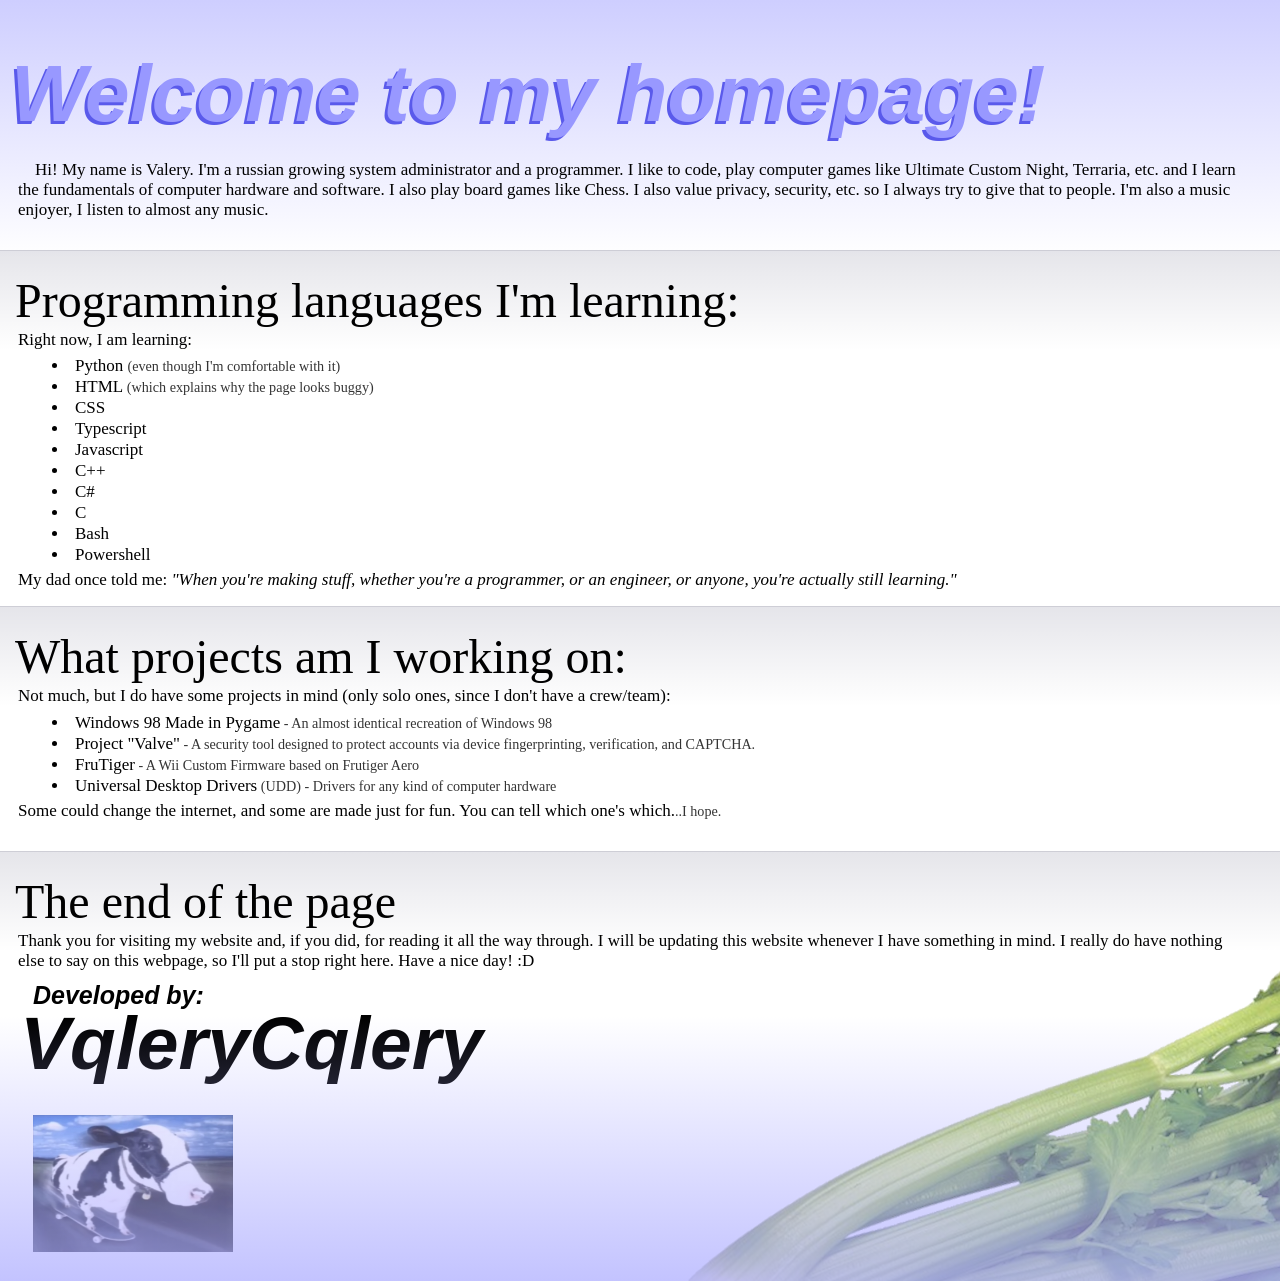
==== index.html @ 1f12f8de "Rename main.html to index.html" ====
<!DOCTYPE html>
<html>
	<head>
		<link rel="stylesheet" href="style.css">
		<title>Welcome to the website!</title>
	</head>
	<body>
		<div class="linear"></div>
		<p class="headline1"><b>Welcome to my homepage!</b></p>
		<p class="headline"><b>Welcome to my homepage!</b></p>
		<div class="page">
				<p><b class="hide">__</b>Hi! My name is Valery. I'm a russian growing system administrator and a programmer. I like to code, play computer games like Ultimate Custom Night, Terraria, etc. and I learn the fundamentals of computer hardware and software. I also play board games like Chess. I also value privacy, security, etc. so I always try to give that to people. I'm also a music enjoyer, I listen to almost any music.</p>
			<div class="split"></div>
			<div class="graylinear"></div>
			<p class="header">Programming languages I'm learning:</p>
				<p style="margin-top: -46px;">Right now, I am learning:</p>
					<li style="margin-top: -11px; margin-left: +34px;">Python <small style="color: rgba(0, 0, 0, 0.80);">(even though I'm comfortable with it)</small></li>
					<div class="list">
						<li style="margin-top: 1px;">HTML <small style="color: rgba(0, 0, 0, 0.80);">(which explains why the page looks buggy)</small></li>
						<li style="margin-top: 1px;">CSS</li>
						<li style="margin-top: 1px;">Typescript</li>
						<li style="margin-top: 1px;">Javascript</li>
						<li style="margin-top: 1px;">C++</li>
						<li style="margin-top: 1px;">C#</li>
						<li style="margin-top: 1px;">C</li>
						<li style="margin-top: 1px;">Bash</li>
						<li style="margin-top: 1px;">Powershell</li>
					</div>
				<p style="margin-top: 5px;">My dad once told me: <element style="font-style: italic;">"When you're making stuff, whether you're a programmer, or an engineer, or anyone, you're actually still learning."</element></p>
			<div class="split" style="margin-top: -1px;"></div>
			<div class="graylinear"></div>
			<p class="header">What projects am I working on:</p>
				<p style="margin-top: -46px;">Not much, but I do have some projects in mind (only solo ones, since I don't have a crew/team):</p>
					<li style="margin-top: -10px; margin-left: +34px;">Windows 98 Made in Pygame<small style="color: rgba(0, 0, 0, 0.80);"> - An almost identical recreation of Windows 98</small></li>
						<div class="list">
							<li style="margin-top: 1px;">Project "Valve"<small style="color: rgba(0, 0, 0, 0.80);"> - A security tool designed to protect accounts via device fingerprinting, verification, and CAPTCHA.</small></li>
							<li style="margin-top: 1px;">FruTiger<small style="color: rgba(0, 0, 0, 0.80);"> - A Wii Custom Firmware based on Frutiger Aero</small></li>
							<li style="margin-top: 1px;">Universal Desktop Drivers<small style="color: rgba(0, 0, 0, 0.80);"> (UDD) - Drivers for any kind of computer hardware</small></li>
						</div>
				<p style="margin-top: 5px;">Some could change the internet, and some are made just for fun. You can tell which one's which.<small style="color: rgba(0, 0, 0, 0.80);">..I hope.</small></p>
			<div class="split"></div>
			<div class="graylinear"></div>
			<p class="header">The end of the page</p>
			<p style="margin-top: -46px;"> Thank you for visiting my website and, if you did, for reading it all the way through. I will be updating this website whenever I have something in mind. I really do have nothing else to say on this webpage, so I'll put a stop right here. Have a nice day! :D</p>
		</div>
		<img src="celery.png" class="celery" style="z-index: 1;"></img>
		<div class="endlinear"  style="z-index: 2;"></div>
		<p style="font-family: 'Arial'; font-style: italic; font-size: 25px; margin-top: -300px; margin-left: 25px;"><b>Developed by:</b></p>
		<p style="font-family: 'Arial'; font-style: italic; font-size: 75px; margin-top: -35px; margin-left: 12px;"><b>VqleryCqlery</b></p>
		<img src="cow riding a skateboard.jpg" class="cowimage"></img>
	</body>
</html>
---- style.css ----
body {
	font-family: "Segoe UI";
}
.linear {
	margin-left: -10px;
	margin-right: -8px;
	margin-top: -10px;
	height: 260px;
	background: linear-gradient(rgba(165, 165, 255, 0.55), rgba(0, 0, 0, 0));
}
.graylinear {
	height: 100px;
	margin-left: -20px;
	margin-right: -38px;
	margin-bottom: -78px;
	margin-top: -20px;
	background: linear-gradient(rgba(0, 0, 50, 0.1), rgba(0, 0, 0, 0));
}
.headline {
	font-size: 80px;
	font-family: "Arial";
	font-style: italic;
	margin-top: -175px;
	margin-bottom: 90px;
	margin-left: 3px;
	color: rgb(152, 152, 255);
}
.headline1 {
	font-size: 80px;
	font-family: "Arial";
	font-style: italic;
	margin-top: -207px;
	margin-bottom: 80px;
	margin-left: 0px;
	color: rgb(90, 90, 235);
}
.page {
	font-size: 17px;
	text-wrap: wrap;
	margin-left: 10px;
	margin-right: 30px;
	margin-top: -70px;
}
.hide {
	color: rgba(0 ,0, 0, 0);
}
.split {
	height: 1px;
	margin-left: -20px;
	margin-right: -38px;
	margin-top: 30px;
	margin-bottom: 20px;
	background-color: rgba(10, 10, 50, 0.2);
}
.header {
	font-size: 48px;
	margin-top: -20px;
	margin-left: -3px;
}
.list {
	margin-left: +34px;
}
.cowimage {
	width: 200px;
	height: 137px;
	margin-top: -46px;
	margin-left: 25px;
}
.celery {
	position: relative;
	margin-left: 40.55%;
	margin-top: -230px;
	margin-bottom: -4px;
	opacity: 0.8;
	-webkit-user-drag: none;
	-moz-user-select: none;
	user-select: none;
}
.endlinear {
	position: relative;
	margin-left: -20px;
	margin-right: -8px;
	margin-top: -265px;
	margin-bottom: -10px;
	height: 265px;
	background-image: linear-gradient(rgba(0, 0, 0, 0), rgba(175, 175, 255, 0.75));
	-webkit-user-drag: none;
	-moz-user-select: none;
	user-select: none;
}
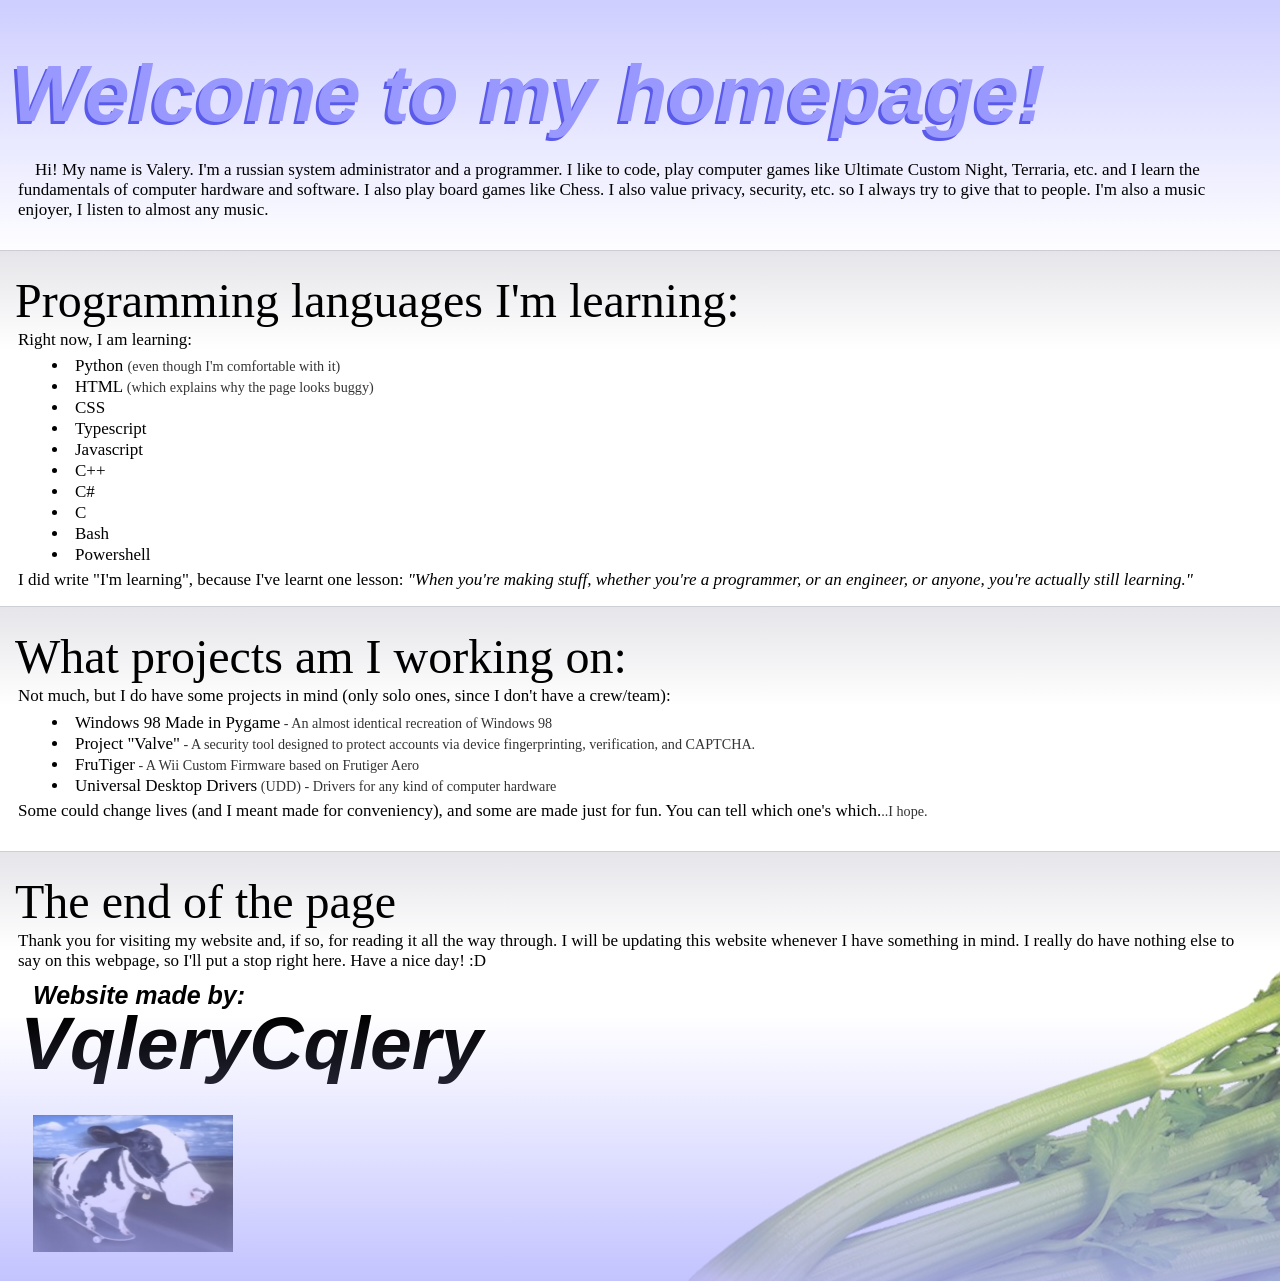
==== commit b0fc57a0: "Update index.html" ====
--- a/index.html
+++ b/index.html
@@ -9,7 +9,7 @@
 		<p class="headline1"><b>Welcome to my homepage!</b></p>
 		<p class="headline"><b>Welcome to my homepage!</b></p>
 		<div class="page">
-				<p><b class="hide">__</b>Hi! My name is Valery. I'm a russian growing system administrator and a programmer. I like to code, play computer games like Ultimate Custom Night, Terraria, etc. and I learn the fundamentals of computer hardware and software. I also play board games like Chess. I also value privacy, security, etc. so I always try to give that to people. I'm also a music enjoyer, I listen to almost any music.</p>
+				<p><b class="hide">__</b>Hi! My name is Valery. I'm a russian system administrator and a programmer. I like to code, play computer games like Ultimate Custom Night, Terraria, etc. and I learn the fundamentals of computer hardware and software. I also play board games like Chess. I also value privacy, security, etc. so I always try to give that to people. I'm also a music enjoyer, I listen to almost any music.</p>
 			<div class="split"></div>
 			<div class="graylinear"></div>
 			<p class="header">Programming languages I'm learning:</p>
@@ -26,7 +26,7 @@
 						<li style="margin-top: 1px;">Bash</li>
 						<li style="margin-top: 1px;">Powershell</li>
 					</div>
-				<p style="margin-top: 5px;">My dad once told me: <element style="font-style: italic;">"When you're making stuff, whether you're a programmer, or an engineer, or anyone, you're actually still learning."</element></p>
+				<p style="margin-top: 5px;">I did write "I'm learning", because I've learnt one lesson: <element style="font-style: italic;">"When you're making stuff, whether you're a programmer, or an engineer, or anyone, you're actually still learning."</element></p>
 			<div class="split" style="margin-top: -1px;"></div>
 			<div class="graylinear"></div>
 			<p class="header">What projects am I working on:</p>
@@ -37,15 +37,15 @@
 							<li style="margin-top: 1px;">FruTiger<small style="color: rgba(0, 0, 0, 0.80);"> - A Wii Custom Firmware based on Frutiger Aero</small></li>
 							<li style="margin-top: 1px;">Universal Desktop Drivers<small style="color: rgba(0, 0, 0, 0.80);"> (UDD) - Drivers for any kind of computer hardware</small></li>
 						</div>
-				<p style="margin-top: 5px;">Some could change the internet, and some are made just for fun. You can tell which one's which.<small style="color: rgba(0, 0, 0, 0.80);">..I hope.</small></p>
+				<p style="margin-top: 5px;">Some could change lives (and I meant made for conveniency), and some are made just for fun. You can tell which one's which.<small style="color: rgba(0, 0, 0, 0.80);">..I hope.</small></p>
 			<div class="split"></div>
 			<div class="graylinear"></div>
 			<p class="header">The end of the page</p>
-			<p style="margin-top: -46px;"> Thank you for visiting my website and, if you did, for reading it all the way through. I will be updating this website whenever I have something in mind. I really do have nothing else to say on this webpage, so I'll put a stop right here. Have a nice day! :D</p>
+			<p style="margin-top: -46px;"> Thank you for visiting my website and, if so, for reading it all the way through. I will be updating this website whenever I have something in mind. I really do have nothing else to say on this webpage, so I'll put a stop right here. Have a nice day! :D</p>
 		</div>
 		<img src="celery.png" class="celery" style="z-index: 1;"></img>
 		<div class="endlinear"  style="z-index: 2;"></div>
-		<p style="font-family: 'Arial'; font-style: italic; font-size: 25px; margin-top: -300px; margin-left: 25px;"><b>Developed by:</b></p>
+		<p style="font-family: 'Arial'; font-style: italic; font-size: 25px; margin-top: -300px; margin-left: 25px;"><b>Website made by:</b></p>
 		<p style="font-family: 'Arial'; font-style: italic; font-size: 75px; margin-top: -35px; margin-left: 12px;"><b>VqleryCqlery</b></p>
 		<img src="cow riding a skateboard.jpg" class="cowimage"></img>
 	</body>
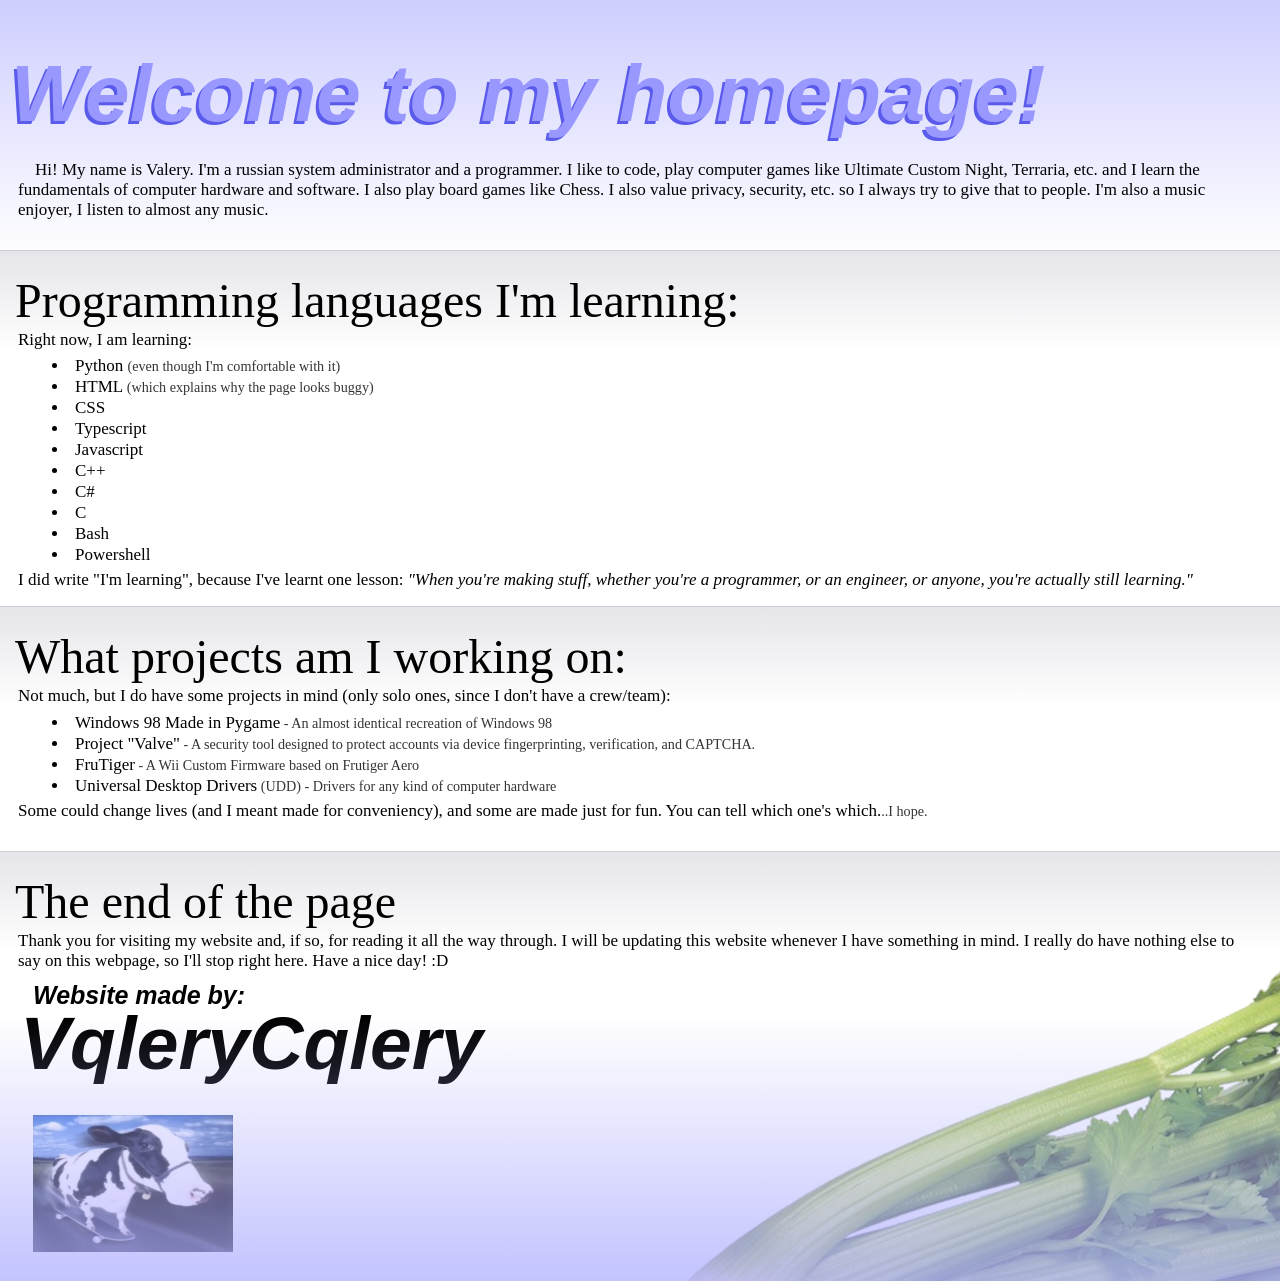
==== commit 03c718c2: "Update index.html" ====
--- a/index.html
+++ b/index.html
@@ -41,7 +41,7 @@
 			<div class="split"></div>
 			<div class="graylinear"></div>
 			<p class="header">The end of the page</p>
-			<p style="margin-top: -46px;"> Thank you for visiting my website and, if so, for reading it all the way through. I will be updating this website whenever I have something in mind. I really do have nothing else to say on this webpage, so I'll put a stop right here. Have a nice day! :D</p>
+			<p style="margin-top: -46px;"> Thank you for visiting my website and, if so, for reading it all the way through. I will be updating this website whenever I have something in mind. I really do have nothing else to say on this webpage, so I'll stop right here. Have a nice day! :D</p>
 		</div>
 		<img src="celery.png" class="celery" style="z-index: 1;"></img>
 		<div class="endlinear"  style="z-index: 2;"></div>
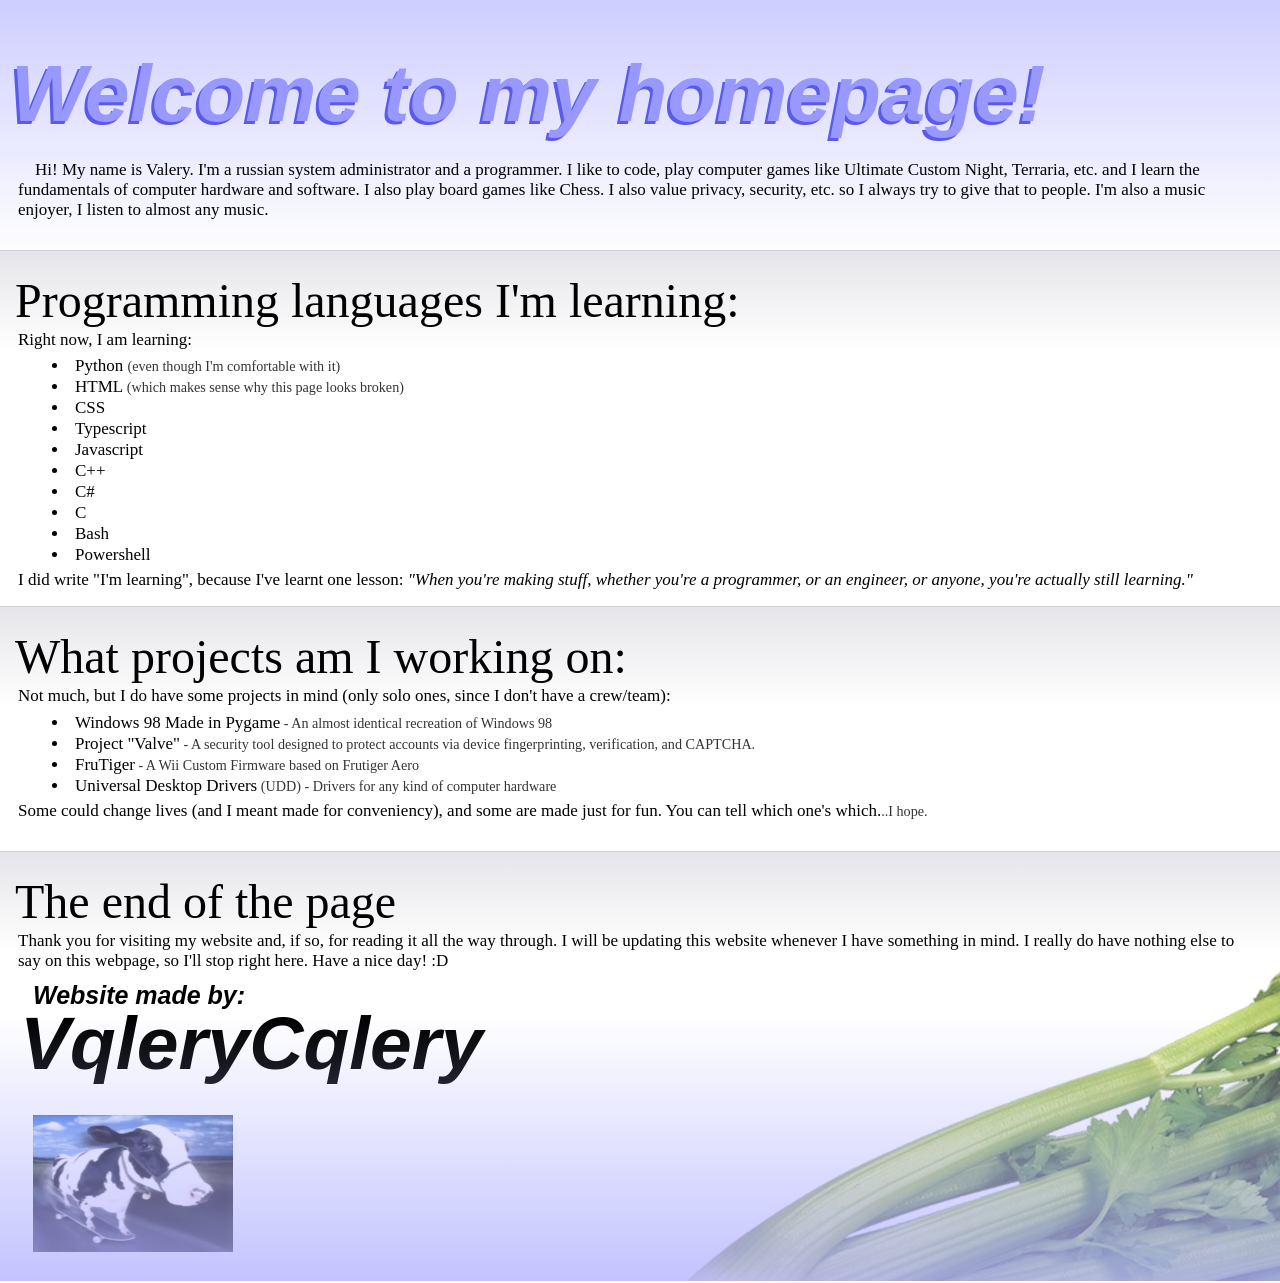
==== commit df3ee2e4: "Update index.html" ====
--- a/index.html
+++ b/index.html
@@ -16,7 +16,7 @@
 				<p style="margin-top: -46px;">Right now, I am learning:</p>
 					<li style="margin-top: -11px; margin-left: +34px;">Python <small style="color: rgba(0, 0, 0, 0.80);">(even though I'm comfortable with it)</small></li>
 					<div class="list">
-						<li style="margin-top: 1px;">HTML <small style="color: rgba(0, 0, 0, 0.80);">(which explains why the page looks buggy)</small></li>
+						<li style="margin-top: 1px;">HTML <small style="color: rgba(0, 0, 0, 0.80);">(which makes sense why this page looks broken)</small></li>
 						<li style="margin-top: 1px;">CSS</li>
 						<li style="margin-top: 1px;">Typescript</li>
 						<li style="margin-top: 1px;">Javascript</li>
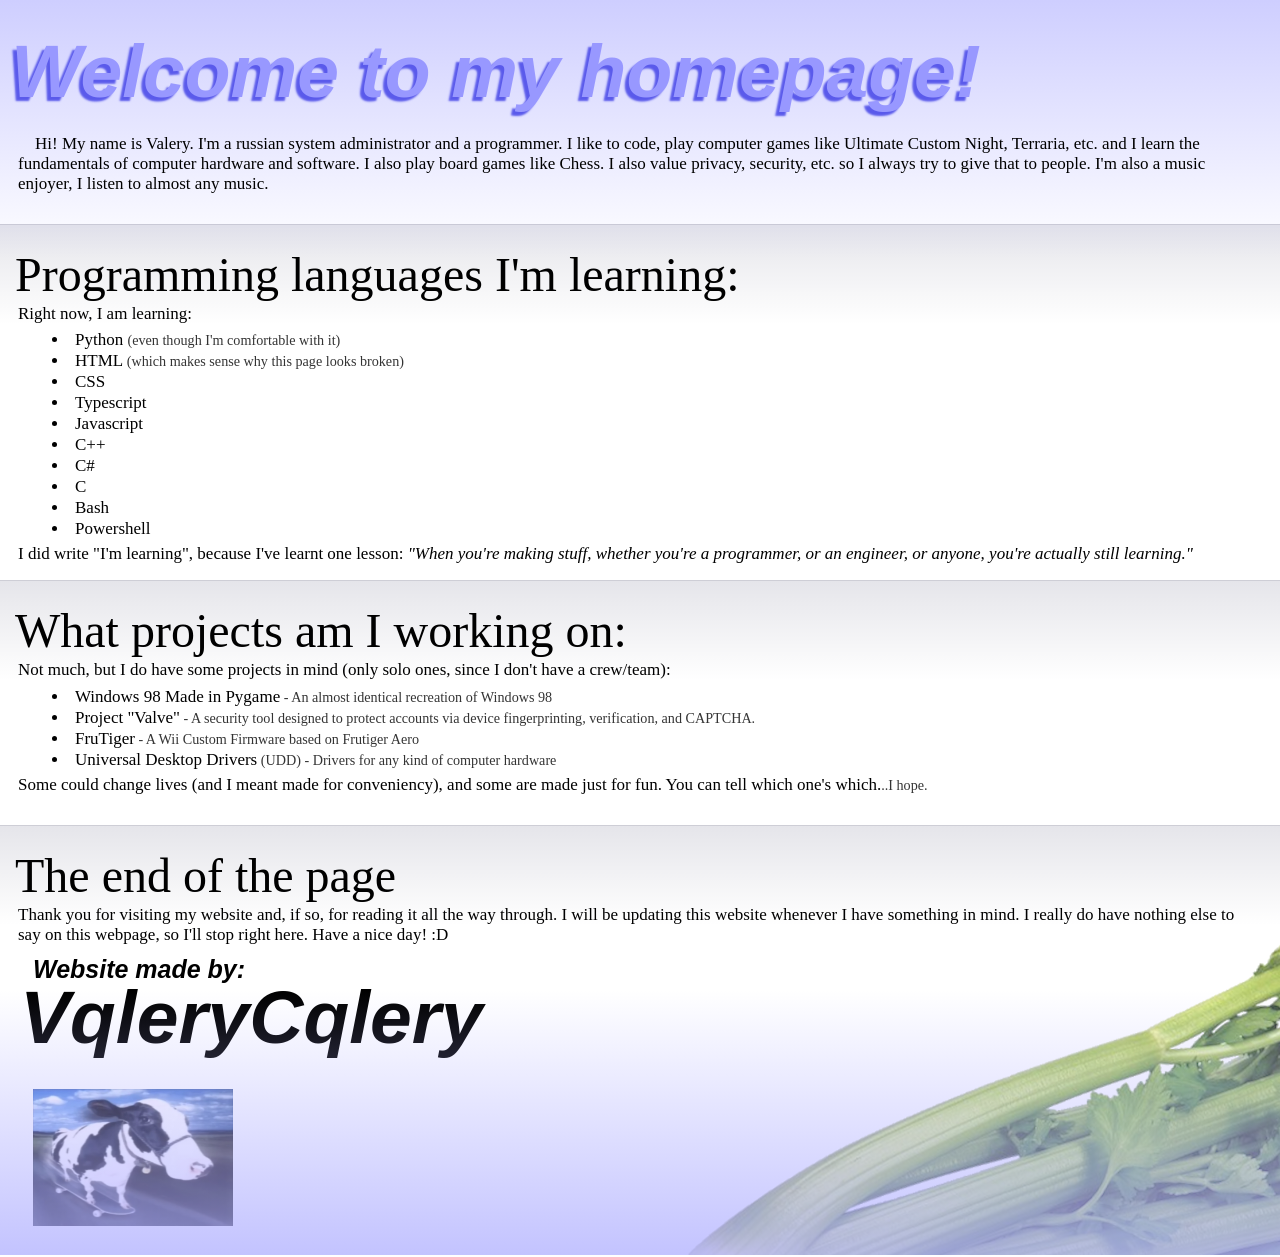
==== commit 71dd7f18: "Update index.html" ====
--- a/index.html
+++ b/index.html
@@ -6,7 +6,6 @@
 	</head>
 	<body>
 		<div class="linear"></div>
-		<p class="headline1"><b>Welcome to my homepage!</b></p>
 		<p class="headline"><b>Welcome to my homepage!</b></p>
 		<div class="page">
 				<p><b class="hide">__</b>Hi! My name is Valery. I'm a russian system administrator and a programmer. I like to code, play computer games like Ultimate Custom Night, Terraria, etc. and I learn the fundamentals of computer hardware and software. I also play board games like Chess. I also value privacy, security, etc. so I always try to give that to people. I'm also a music enjoyer, I listen to almost any music.</p>
--- a/style.css
+++ b/style.css
@@ -17,22 +17,14 @@
 	background: linear-gradient(rgba(0, 0, 50, 0.1), rgba(0, 0, 0, 0));
 }
 .headline {
-	font-size: 80px;
+	font-size: 75px;
 	font-family: "Arial";
 	font-style: italic;
-	margin-top: -175px;
+	margin-top: -230px;
 	margin-bottom: 90px;
 	margin-left: 3px;
 	color: rgb(152, 152, 255);
-}
-.headline1 {
-	font-size: 80px;
-	font-family: "Arial";
-	font-style: italic;
-	margin-top: -207px;
-	margin-bottom: 80px;
-	margin-left: 0px;
-	color: rgb(90, 90, 235);
+	text-shadow: -4px 4px 2px rgb(90, 90, 235);
 }
 .page {
 	font-size: 17px;
@@ -87,4 +79,4 @@
 	-webkit-user-drag: none;
 	-moz-user-select: none;
 	user-select: none;
-}+}
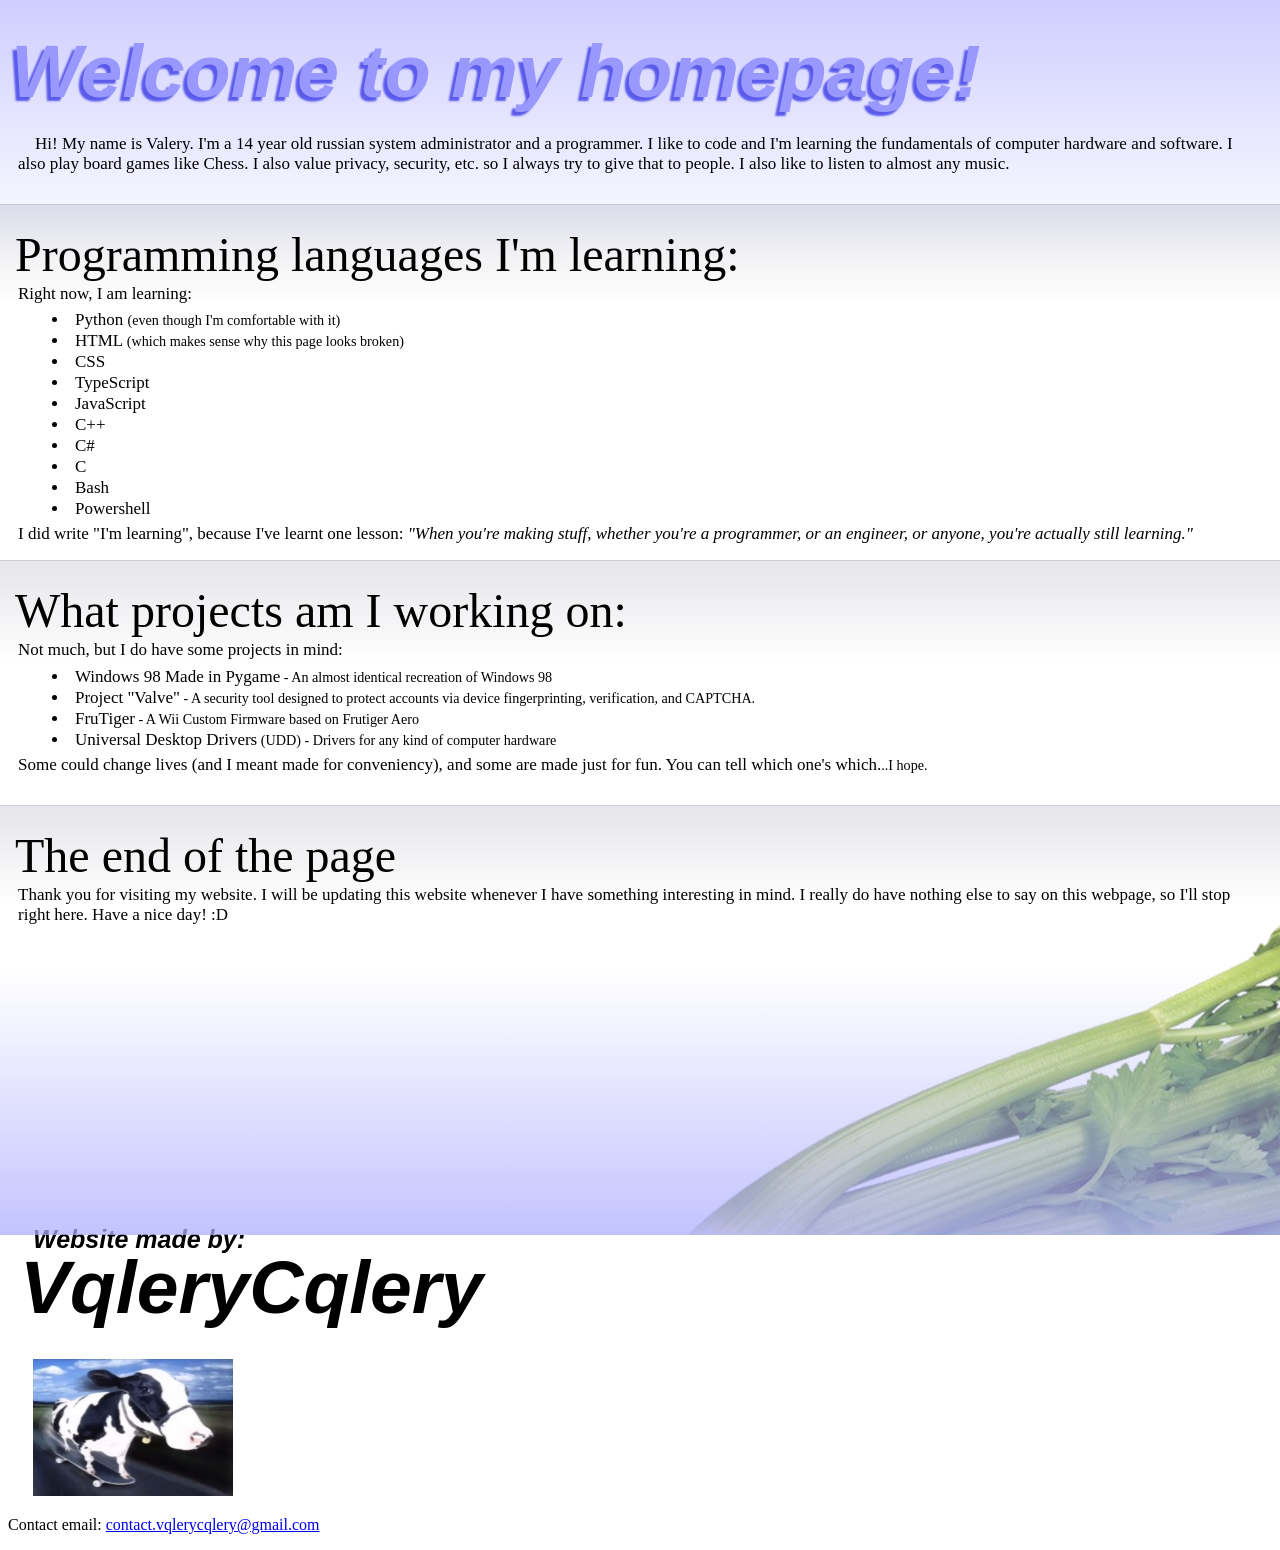
==== commit d09ba112: "Update index.html" ====
--- a/index.html
+++ b/index.html
@@ -7,18 +7,18 @@
 	<body>
 		<div class="linear"></div>
 		<p class="headline"><b>Welcome to my homepage!</b></p>
-		<div class="page">
-				<p><b class="hide">__</b>Hi! My name is Valery. I'm a russian system administrator and a programmer. I like to code, play computer games like Ultimate Custom Night, Terraria, etc. and I learn the fundamentals of computer hardware and software. I also play board games like Chess. I also value privacy, security, etc. so I always try to give that to people. I'm also a music enjoyer, I listen to almost any music.</p>
+		<div class="page" id="a">
+				<p><b class="hide">__</b>Hi! My name is Valery. I'm a 14 year old russian system administrator and a programmer. I like to code and I'm learning the fundamentals of computer hardware and software. I also play board games like Chess. I also value privacy, security, etc. so I always try to give that to people. I also like to listen to almost any music.</p>
 			<div class="split"></div>
 			<div class="graylinear"></div>
 			<p class="header">Programming languages I'm learning:</p>
 				<p style="margin-top: -46px;">Right now, I am learning:</p>
-					<li style="margin-top: -11px; margin-left: +34px;">Python <small style="color: rgba(0, 0, 0, 0.80);">(even though I'm comfortable with it)</small></li>
+					<li style="margin-top: -11px; margin-left: +34px;">Python <small>(even though I'm comfortable with it)</small></li>
 					<div class="list">
-						<li style="margin-top: 1px;">HTML <small style="color: rgba(0, 0, 0, 0.80);">(which makes sense why this page looks broken)</small></li>
+						<li style="margin-top: 1px;">HTML <small>(which makes sense why this page looks broken)</small></li>
 						<li style="margin-top: 1px;">CSS</li>
-						<li style="margin-top: 1px;">Typescript</li>
-						<li style="margin-top: 1px;">Javascript</li>
+						<li style="margin-top: 1px;">TypeScript</li>
+						<li style="margin-top: 1px;">JavaScript</li>
 						<li style="margin-top: 1px;">C++</li>
 						<li style="margin-top: 1px;">C#</li>
 						<li style="margin-top: 1px;">C</li>
@@ -29,23 +29,24 @@
 			<div class="split" style="margin-top: -1px;"></div>
 			<div class="graylinear"></div>
 			<p class="header">What projects am I working on:</p>
-				<p style="margin-top: -46px;">Not much, but I do have some projects in mind (only solo ones, since I don't have a crew/team):</p>
-					<li style="margin-top: -10px; margin-left: +34px;">Windows 98 Made in Pygame<small style="color: rgba(0, 0, 0, 0.80);"> - An almost identical recreation of Windows 98</small></li>
+				<p style="margin-top: -46px;">Not much, but I do have some projects in mind:</p>
+					<li style="margin-top: -10px; margin-left: +34px;">Windows 98 Made in Pygame<small> - An almost identical recreation of Windows 98</small></li>
 						<div class="list">
-							<li style="margin-top: 1px;">Project "Valve"<small style="color: rgba(0, 0, 0, 0.80);"> - A security tool designed to protect accounts via device fingerprinting, verification, and CAPTCHA.</small></li>
-							<li style="margin-top: 1px;">FruTiger<small style="color: rgba(0, 0, 0, 0.80);"> - A Wii Custom Firmware based on Frutiger Aero</small></li>
-							<li style="margin-top: 1px;">Universal Desktop Drivers<small style="color: rgba(0, 0, 0, 0.80);"> (UDD) - Drivers for any kind of computer hardware</small></li>
+							<li style="margin-top: 1px;">Project "Valve"<small> - A security tool designed to protect accounts via device fingerprinting, verification, and CAPTCHA.</small></li>
+							<li style="margin-top: 1px;">FruTiger<small> - A Wii Custom Firmware based on Frutiger Aero</small></li>
+							<li style="margin-top: 1px;">Universal Desktop Drivers<small> (UDD) - Drivers for any kind of computer hardware</small></li>
 						</div>
-				<p style="margin-top: 5px;">Some could change lives (and I meant made for conveniency), and some are made just for fun. You can tell which one's which.<small style="color: rgba(0, 0, 0, 0.80);">..I hope.</small></p>
+				<p style="margin-top: 5px;">Some could change lives (and I meant made for conveniency), and some are made just for fun. You can tell which one's which.<small>..I hope.</small></p>
 			<div class="split"></div>
 			<div class="graylinear"></div>
 			<p class="header">The end of the page</p>
-			<p style="margin-top: -46px;"> Thank you for visiting my website and, if so, for reading it all the way through. I will be updating this website whenever I have something in mind. I really do have nothing else to say on this webpage, so I'll stop right here. Have a nice day! :D</p>
+			<p style="margin-top: -46px;"> Thank you for visiting my website. I will be updating this website whenever I have something interesting in mind. I really do have nothing else to say on this webpage, so I'll stop right here. Have a nice day! :D</p>
 		</div>
-		<img src="celery.png" class="celery" style="z-index: 1;"></img>
-		<div class="endlinear"  style="z-index: 2;"></div>
-		<p style="font-family: 'Arial'; font-style: italic; font-size: 25px; margin-top: -300px; margin-left: 25px;"><b>Website made by:</b></p>
+		<img src="celery.png" class="celery"></img>
+		<div class="endlinear"></div>
+		<p style="font-family: 'Arial'; font-style: italic; font-size: 25px; margin-top: -7px; margin-left: 25px;"><b>Website made by:</b></p>
 		<p style="font-family: 'Arial'; font-style: italic; font-size: 75px; margin-top: -35px; margin-left: 12px;"><b>VqleryCqlery</b></p>
 		<img src="cow riding a skateboard.jpg" class="cowimage"></img>
+		<p class="contact">Contact email: <a href="mailto:contact.vqlerycqlery@gmail.com">contact.vqlerycqlery@gmail.com</a></p>
 	</body>
 </html>
--- a/style.css
+++ b/style.css
@@ -1,5 +1,29 @@
 body {
 	font-family: "Segoe UI";
+}
+.lang {
+	position: absolute;
+	margin-left: -10px;
+	font-size: 17px;
+	text-align: left;
+	text-shadow: -1px 1px 1px black;
+	color: white;
+	padding: 0 10px;
+	padding-left: 10px;
+	border-radius: 0;
+	line-height: 150%;
+	border-color: rgb(255,150,0);
+	border: 0;
+	text-align: end;
+	background: linear-gradient(rgb(255, 150, 0), rgb(255, 200, 0) 70%);
+	box-shadow: inset -1px -1px 1px rgb(25,25,0);
+}
+.lang:hover {
+	background: linear-gradient(rgb(255, 200, 0), rgb(255, 250, 0) 70%);
+	cursor: pointer;
+}
+.lang:active {
+	box-shadow: inset -1px -1px 2px white;
 }
 .linear {
 	margin-left: -10px;
@@ -61,7 +85,7 @@
 .celery {
 	position: relative;
 	margin-left: 40.55%;
-	margin-top: -230px;
+	margin-top: -47px;
 	margin-bottom: -4px;
 	opacity: 0.8;
 	-webkit-user-drag: none;
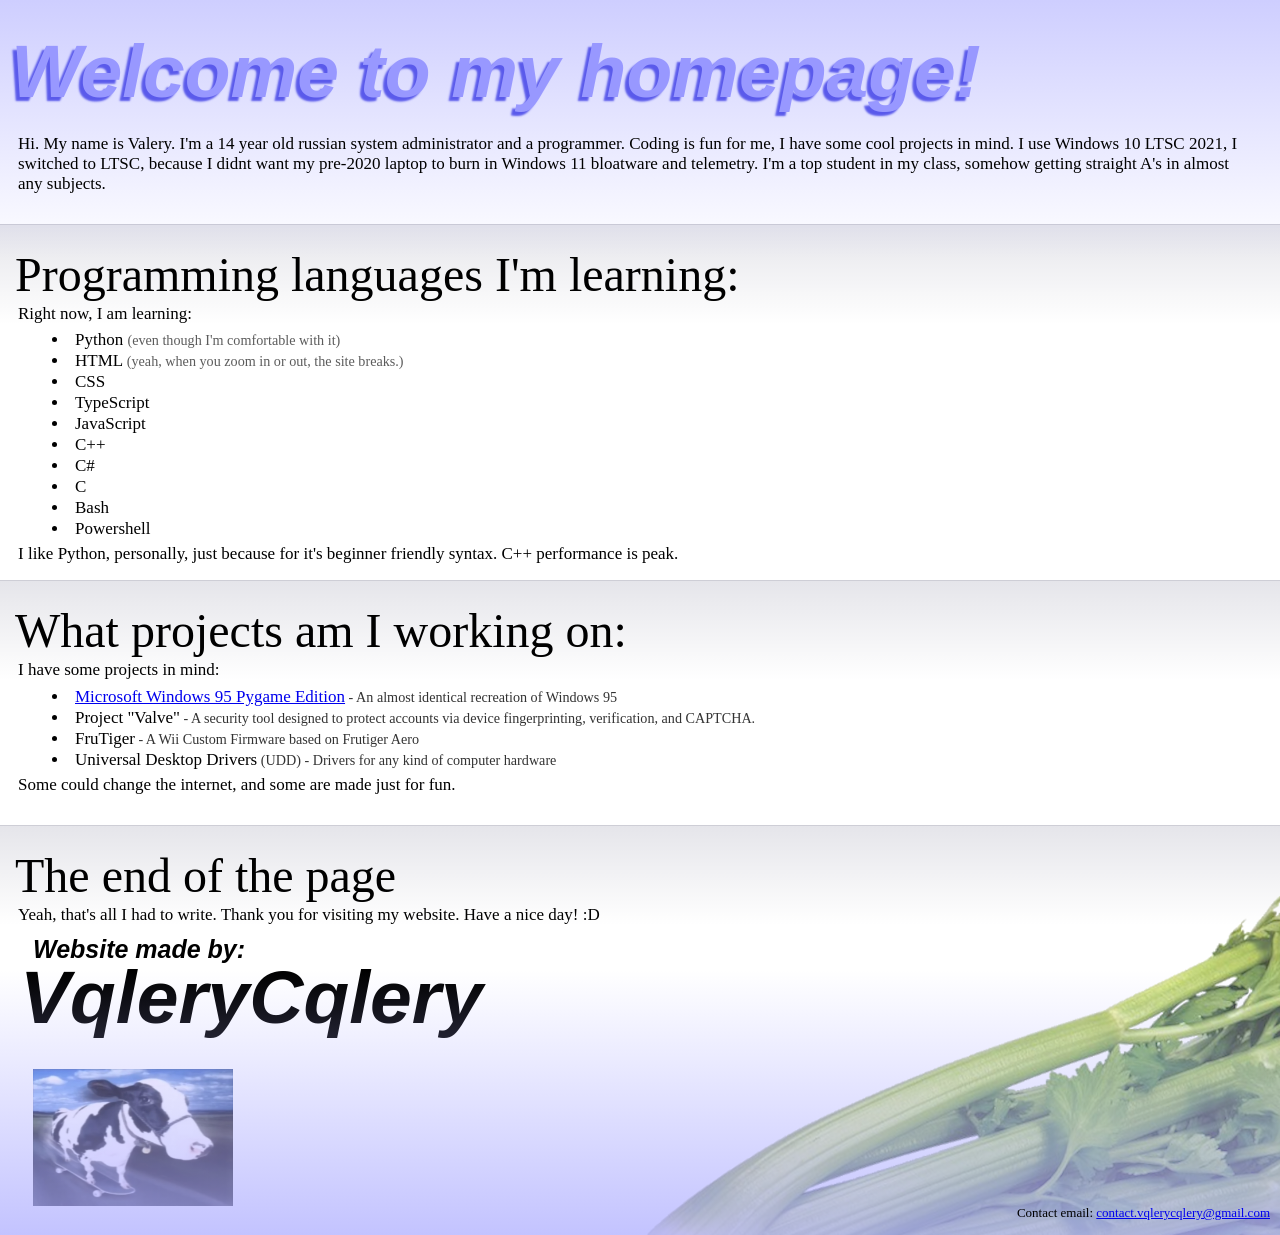
==== commit 68d702a0: "Update index.html rewrote the website" ====
--- a/index.html
+++ b/index.html
@@ -8,14 +8,14 @@
 		<div class="linear"></div>
 		<p class="headline"><b>Welcome to my homepage!</b></p>
 		<div class="page" id="a">
-				<p><b class="hide">__</b>Hi! My name is Valery. I'm a 14 year old russian system administrator and a programmer. I like to code and I'm learning the fundamentals of computer hardware and software. I also play board games like Chess. I also value privacy, security, etc. so I always try to give that to people. I also like to listen to almost any music.</p>
+				<p>Hi. My name is Valery. I'm a 14 year old russian system administrator and a programmer. Coding is fun for me, I have some cool projects in mind. I use Windows 10 LTSC 2021, I switched to LTSC, because I didnt want my pre-2020 laptop to burn in Windows 11 bloatware and telemetry. I'm a top student in my class, somehow getting straight A's in almost any subjects.</p>
 			<div class="split"></div>
 			<div class="graylinear"></div>
 			<p class="header">Programming languages I'm learning:</p>
 				<p style="margin-top: -46px;">Right now, I am learning:</p>
-					<li style="margin-top: -11px; margin-left: +34px;">Python <small>(even though I'm comfortable with it)</small></li>
+					<li style="margin-top: -11px; margin-left: +34px;">Python <small style="color: rgba(0, 0, 0, 0.80);">(even though I'm comfortable with it)</small></li>
 					<div class="list">
-						<li style="margin-top: 1px;">HTML <small>(which makes sense why this page looks broken)</small></li>
+						<li style="margin-top: 1px;">HTML <small style="color: rgba(0, 0, 0, 0.80);">(yeah, when you zoom in or out, the site breaks.)</small></li>
 						<li style="margin-top: 1px;">CSS</li>
 						<li style="margin-top: 1px;">TypeScript</li>
 						<li style="margin-top: 1px;">JavaScript</li>
@@ -25,22 +25,22 @@
 						<li style="margin-top: 1px;">Bash</li>
 						<li style="margin-top: 1px;">Powershell</li>
 					</div>
-				<p style="margin-top: 5px;">I did write "I'm learning", because I've learnt one lesson: <element style="font-style: italic;">"When you're making stuff, whether you're a programmer, or an engineer, or anyone, you're actually still learning."</element></p>
+				<p style="margin-top: 5px;">I like Python, personally, just because for it's beginner friendly syntax. C++ performance is peak.</p>
 			<div class="split" style="margin-top: -1px;"></div>
 			<div class="graylinear"></div>
 			<p class="header">What projects am I working on:</p>
-				<p style="margin-top: -46px;">Not much, but I do have some projects in mind:</p>
-					<li style="margin-top: -10px; margin-left: +34px;">Windows 98 Made in Pygame<small> - An almost identical recreation of Windows 98</small></li>
+				<p style="margin-top: -46px;">I have some projects in mind:</p>
+					<li style="margin-top: -10px; margin-left: +34px;"><a href="https://github.com/ValeryCelery/Microsoft-Windows-95-Pygame-Edition">Microsoft Windows 95 Pygame Edition</a><small> - An almost identical recreation of Windows 95</small></li>
 						<div class="list">
 							<li style="margin-top: 1px;">Project "Valve"<small> - A security tool designed to protect accounts via device fingerprinting, verification, and CAPTCHA.</small></li>
 							<li style="margin-top: 1px;">FruTiger<small> - A Wii Custom Firmware based on Frutiger Aero</small></li>
 							<li style="margin-top: 1px;">Universal Desktop Drivers<small> (UDD) - Drivers for any kind of computer hardware</small></li>
 						</div>
-				<p style="margin-top: 5px;">Some could change lives (and I meant made for conveniency), and some are made just for fun. You can tell which one's which.<small>..I hope.</small></p>
+				<p style="margin-top: 5px;">Some could change the internet, and some are made just for fun.</p>
 			<div class="split"></div>
 			<div class="graylinear"></div>
 			<p class="header">The end of the page</p>
-			<p style="margin-top: -46px;"> Thank you for visiting my website. I will be updating this website whenever I have something interesting in mind. I really do have nothing else to say on this webpage, so I'll stop right here. Have a nice day! :D</p>
+			<p style="margin-top: -46px;">Yeah, that's all I had to write. Thank you for visiting my website. Have a nice day! :D</p>
 		</div>
 		<img src="celery.png" class="celery"></img>
 		<div class="endlinear"></div>
@@ -49,4 +49,5 @@
 		<img src="cow riding a skateboard.jpg" class="cowimage"></img>
 		<p class="contact">Contact email: <a href="mailto:contact.vqlerycqlery@gmail.com">contact.vqlerycqlery@gmail.com</a></p>
 	</body>
+	<script src="script.js"></script>
 </html>
--- a/style.css
+++ b/style.css
@@ -1,5 +1,8 @@
 body {
 	font-family: "Segoe UI";
+}
+small {
+	opacity: 0.8;
 }
 .lang {
 	position: absolute;
@@ -58,7 +61,9 @@
 	margin-top: -70px;
 }
 .hide {
-	color: rgba(0 ,0, 0, 0);
+	opacity: 0;
+	user-select: none;
+	-moz-user-select: none;
 }
 .split {
 	height: 1px;
@@ -83,24 +88,32 @@
 	margin-left: 25px;
 }
 .celery {
-	position: relative;
-	margin-left: 40.55%;
+	position: absolute;
 	margin-top: -47px;
 	margin-bottom: -4px;
+	right: 0;
 	opacity: 0.8;
 	-webkit-user-drag: none;
 	-moz-user-select: none;
 	user-select: none;
+	z-index: 1;
 }
 .endlinear {
-	position: relative;
-	margin-left: -20px;
-	margin-right: -8px;
-	margin-top: -265px;
-	margin-bottom: -10px;
+	position: absolute;
+	width: 100%;
+	margin-left: -8px;
+	margin-top: 28px;
 	height: 265px;
 	background-image: linear-gradient(rgba(0, 0, 0, 0), rgba(175, 175, 255, 0.75));
 	-webkit-user-drag: none;
 	-moz-user-select: none;
 	user-select: none;
+	z-index: 2;
 }
+.contact {
+	position: absolute;
+	z-index: 3;
+	right: 10px;
+	font-size: 13px;
+	margin-top: -5px;
+}
